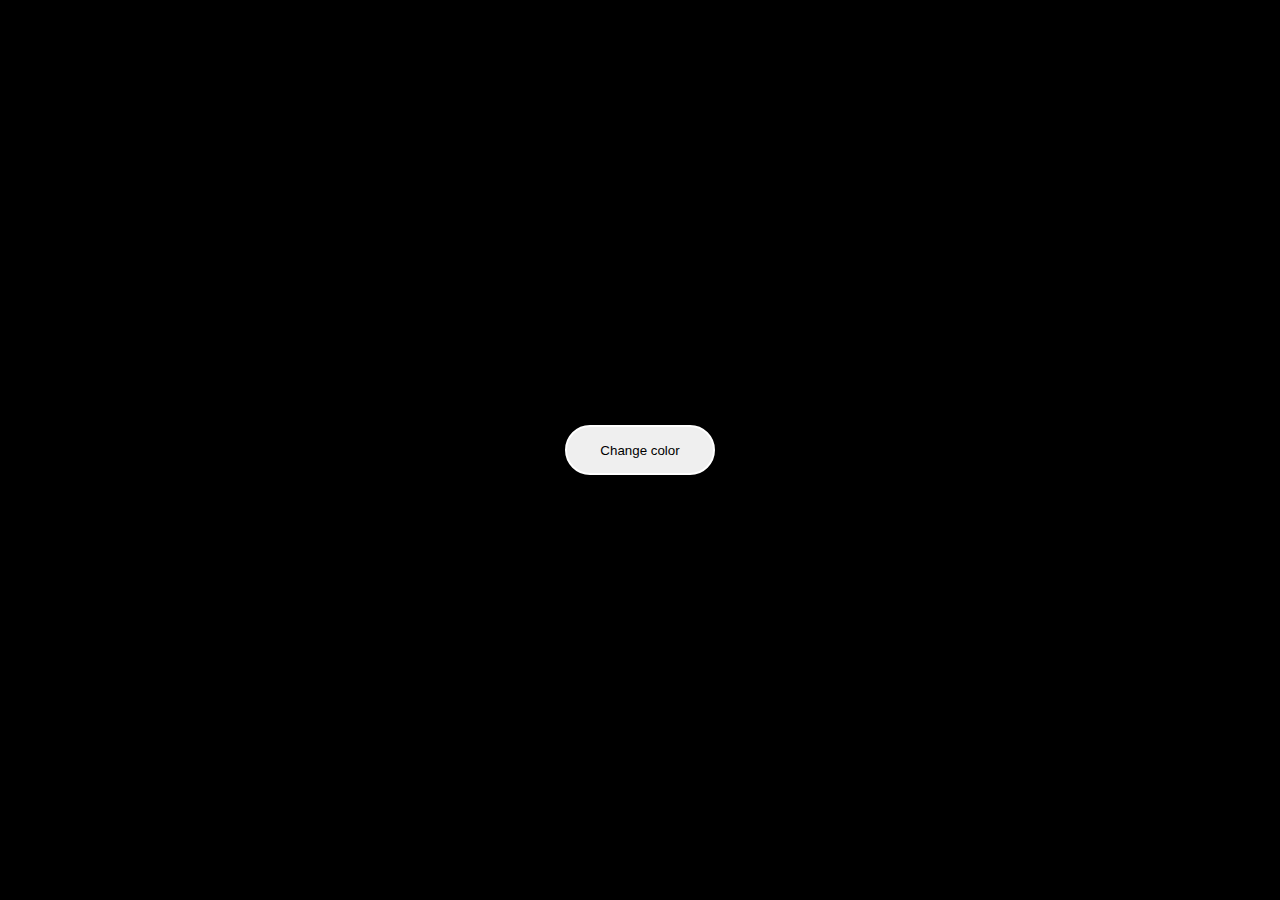
==== colors/index.html @ 927ed95d "feat(colors): initi html and css structure" ====
<!DOCTYPE html>
<html lang="en">
  <head>
    <meta charset="utf-8">
    <meta http-equiv="X-UA-Compatible" content="IE=edge">
    <meta name="viewport" content="width=device-width, initial-scale=1">
    <title>Colors</title>
    <link rel="stylesheet" type="text/css" href="./styles.css">
  </head>
  <body>
    <div class="container">
      <div>
        <button>Change color</button>
      </div>
    </div>
  </body>
</html>
---- colors/styles.css ----
* {
  margin: 0;
  padding: 0;
  box-sizing: border-box;
}

body {
  background-color: #000;
}

.container {
  min-height: 100vh;
  width: 100%;
}

.container > div {
  display: flex;
  justify-content: center;
  align-items: center;
  height: 100vh;
}

button {
  width: 150px;
  height: 50px;
  border: 2px solid #fff;
  border-radius: 25px;
  cursor: pointer;
}

button:hover {
  transform: scale(1.2);
}
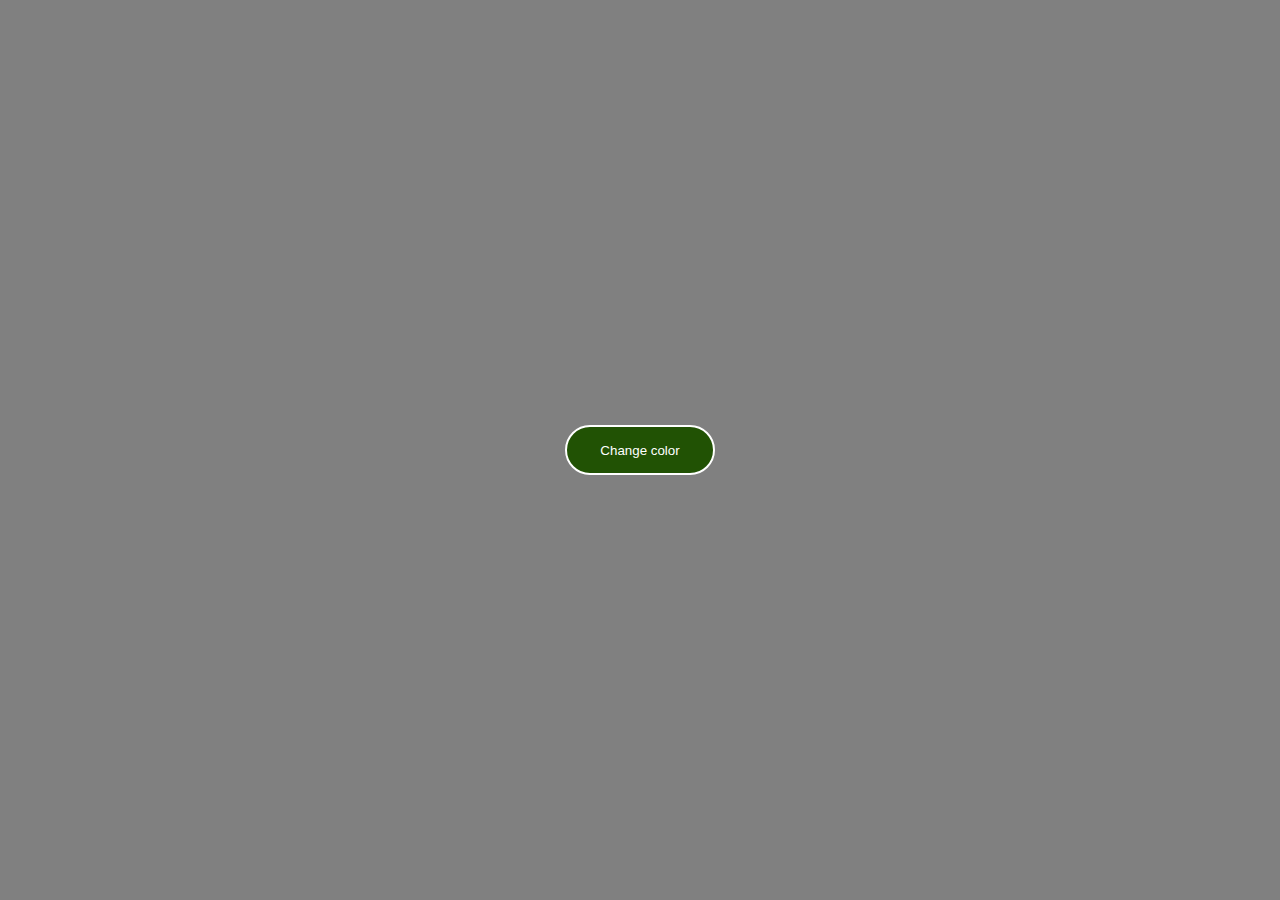
==== commit 96fd5148: "feat(colors): implements function of change colors" ====
--- a/colors/index.html
+++ b/colors/index.html
@@ -10,8 +10,9 @@
   <body>
     <div class="container">
       <div>
-        <button>Change color</button>
+        <button onclick="changeColor()">Change color</button>
       </div>
     </div>
+    <script src="./colors.js"></script>
   </body>
 </html>
--- a/colors/styles.css
+++ b/colors/styles.css
@@ -5,7 +5,7 @@
 }
 
 body {
-  background-color: #000;
+  background-color: gray;
 }
 
 .container {
@@ -21,6 +21,8 @@
 }
 
 button {
+  background-color: rgb(33, 82, 4);
+  color: white;
   width: 150px;
   height: 50px;
   border: 2px solid #fff;
